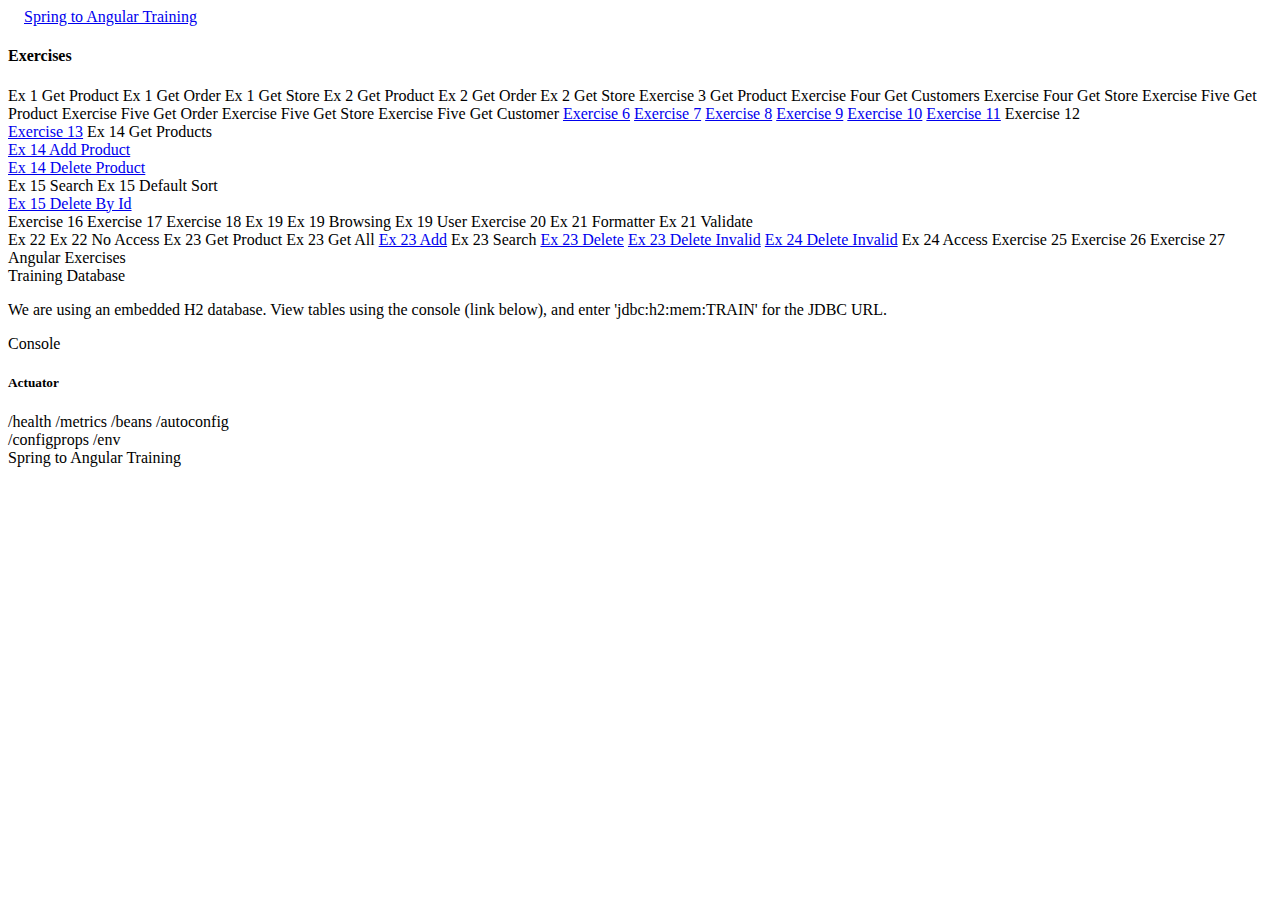
==== src/main/resources/templates/home.html @ a41526ad "Update common app files. All branches" ====
<!doctype html>

<html lang="en" xmlns:th="http://www.thymeleaf.org">
  <head th:fragment="head">
    <meta charset="utf-8"/>

    <title>Spring to Angular Training</title>
    <meta name="description" content="Spring to Angular Training"/>
    <meta name="viewport" content="width=device-width, initial-scale=1.0"/>

    <link rel="stylesheet" th:href="@{/styles/materialize.css}"/>
    <link rel="stylesheet" th:href="@{/styles/font-awesome.min.css}"/>
    <link rel="stylesheet" th:href="@{/styles/application.css}"/>
  </head>

  <body>
    <header th:fragment="header">
      <nav class="teal lighten-3">
	    <div class="nav-wrapper">
	      <a href="#" style="padding-left: 1em" class="brand-logo">Spring to Angular Training</a>
	    </div>
	  </nav>
    </header>
    
    <main class="container">
      <div class="flex-space">
        <div class="home-nav">
	        <h4>Exercises</h4>
	        <div class="flex">
			      <div class="collection flex-1">
		          <a th:href="@{/products/1}" class="collection-item">Ex 1 Get Product</a>
		          <a th:href="@{/orders/1}" class="collection-item">Ex 1 Get Order</a>
		          <a th:href="@{/stores/Joe's Sports Store/Joe}" class="collection-item">Ex 1 Get Store</a>
	            <a th:href="@{/products/1}" class="collection-item">Ex 2 Get Product</a>
	            <a th:href="@{/orders/1}" class="collection-item">Ex 2 Get Order</a>
	            <a th:href="@{/stores/Joe's Sports Store/Joe}" class="collection-item">Ex 2 Get Store</a>
		          <a th:href="@{/products/1}" class="collection-item">Exercise 3 Get Product</a>
		          <a th:href="@{/customers}" class="collection-item">Exercise Four Get Customers</a>
              <a th:href="@{/stores/Joe's Sports Store/Joe}" class="collection-item">Exercise Four Get Store</a>
		          <a th:href="@{/products/1}" class="collection-item">Exercise Five Get Product</a>
		          <a th:href="@{/orders/1}" class="collection-item">Exercise Five Get Order</a>
		          <a th:href="@{/stores/Joe's Sports Store/Joe}" class="collection-item">Exercise Five Get Store</a>
		          <a th:href="@{/customers/1}" class="collection-item">Exercise Five Get Customer</a>
		          <a href="#!" class="collection-item">Exercise 6</a>
		          <a href="#!" class="collection-item">Exercise 7</a>
		          <a href="#!" class="collection-item">Exercise 8</a>
		          <a href="#!" class="collection-item">Exercise 9</a>
		          <a href="#!" class="collection-item">Exercise 10</a>
		          <a href="#!" class="collection-item">Exercise 11</a>
		          <a th:href="@{/orders/test}" class="collection-item">Exercise 12</a>
			      </div>
			      
			      <div class="collection flex-1">
			        <a href="#!" class="collection-item">Exercise 13</a>
              <a th:href="@{/inventory}" class="collection-item">Ex 14 Get Products</a>
              <div class="collection-item">
                <form id="addInventory" action="/inventory/add" method="post">
                  <a href="#" onClick="$('#addInventory').submit()">Ex 14 Add Product</a>
                </form>
              </div>
              <div class="collection-item">
                <form id="deleteInventory" action="/inventory/delete" method="post">
                  <a href="#" onClick="$('#deleteInventory').submit()">Ex 14 Delete Product</a>
                </form>
              </div>
              <a th:href="@{/inventory/search?searchTerm=apples&amp;sortBy=id}" class="collection-item">Ex 15 Search</a>
              <a th:href="@{/inventory/search?searchTerm=apples}" class="collection-item">Ex 15 Default Sort</a>
              <div class="collection-item">
                <form id="deleteInventoryId" action="/inventory/delete/311" method="post">
                  <a href="#" onClick="$('#deleteInventoryId').submit()">Ex 15 Delete By Id</a>
                </form>
              </div>
              <a th:href="@{/shop}" class="collection-item">Exercise 16</a>
              <a th:href="@{/shop/newsletter}" class="collection-item">Exercise 17</a>
              <a th:href="@{/shop}" class="collection-item">Exercise 18</a>
              <a th:href="@{/shop?browsing=false}" class="collection-item">Ex 19</a>
              <a th:href="@{/shop?browsing=true}" class="collection-item">Ex 19 Browsing</a>
              <a th:href="@{/shop?user=thmeks}" class="collection-item">Ex 19 User</a>
              <a th:href="@{/shop/add}" class="collection-item">Exercise 20</a>
              <a th:href="@{/shop}" class="collection-item">Ex 21 Formatter</a>
              <a th:href="@{/shop/add}" class="collection-item">Ex 21 Validate</a>
            </div>
            
            <div class="collection flex-1">
              <a th:href="@{/shop?user=thmeks}" class="collection-item">Ex 22</a>
              <a th:href="@{/shop/add?user=yoks}" class="collection-item">Ex 22 No Access</a>
              <a th:href="@{/shop/products/1}" class="collection-item">Ex 23 Get Product</a>
              <a th:href="@{/inventory}" class="collection-item">Ex 23 Get All</a>
              <a href="#" class="collection-item" onClick="testAddProductEndpoint()">Ex 23 Add</a>
              <a th:href="@{/inventory/search?searchTerm=Bas}" class="collection-item">Ex 23 Search</a>
              <a href="#" class="collection-item" onClick="testDeleteProductEndpoint(1)">Ex 23 Delete</a>
              <a href="#" class="collection-item" onClick="testDeleteProductEndpoint(99)">Ex 23 Delete Invalid</a>
              <a href="#" class="collection-item" onClick="testDeleteProductEndpoint(99)">Ex 24 Delete Invalid</a>
              <a th:href="@{/exception}" class="collection-item">Ex 24 Access</a>
              <a th:href="@{/shop/order}" class="collection-item">Exercise 25</a>
              <a th:href="@{/shop}" class="collection-item">Exercise 26</a>
              <a th:href="@{/shop}" class="collection-item">Exercise 27</a>
              <a th:href="@{/angular/app.html}" class="collection-item">Angular Exercises</a>
            </div>
		      </div>
	      </div>
	      
	      <div class="flex-column">
	        <div>
			      <div class="card blue-grey darken-1 db-card">
			        <div class="card-content white-text">
			          <span class="card-title">Training Database</span>
			          <p>We are using an embedded H2 database. View tables using the console (link below),
			          and enter 'jdbc:h2:mem:TRAIN' for the JDBC URL.</p>
			        </div>
			        <div class="card-action">
			          <a th:href="@{/console}">Console</a>
			        </div>
			      </div>
		      </div>
		      <div>
		        <h5>Actuator</h5>
		        <a th:href="@{/health}">/health</a>
		        <a th:href="@{/metrics}">/metrics</a>
		        <a th:href="@{/beans}">/beans</a>
		        <a th:href="@{/autoconfig}">/autoconfig</a>
		        <br/>
		        <a th:href="@{/configprops}">/configprops</a>
		        <a th:href="@{/env}">/env</a>
		      </div>
	      </div>
      </div>
    </main>
    
    <footer class="page-footer" th:fragment="footer">
      <div class="footer-copyright teal lighten-3">
        <a href="https://github.com/jkneal/spring-angular-train" class="footer-github-link">
          <i class="fa fa-github fa-2x footer-github"></i>
        </a>
        <div class="right">
          Spring to Angular Training
        </div>
      </div>
    </footer>
    
    <div th:fragment="scripts">
	    <script type="text/javascript" th:src="@{/scripts/jquery-2.1.3.min.js}"></script>
	    <script type="text/javascript" th:src="@{/scripts/materialize.js}"></script>
	    <script type="text/javascript" th:src="@{/scripts/application.js}"></script>
    </div>
  </body>
</html>
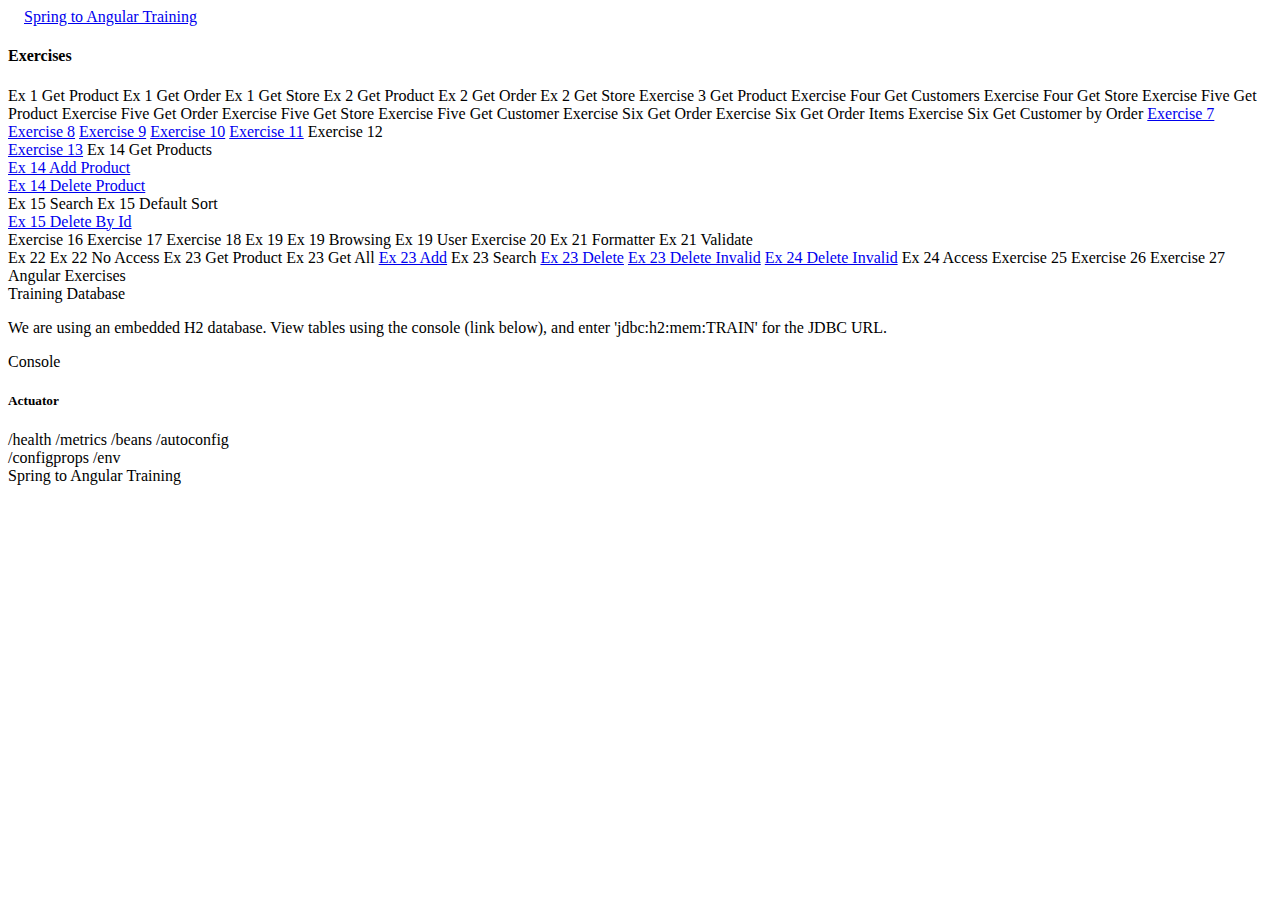
==== commit 97664798: "Update common app files. All branches" ====
--- a/src/main/resources/templates/home.html
+++ b/src/main/resources/templates/home.html
@@ -41,7 +41,9 @@
 		          <a th:href="@{/orders/1}" class="collection-item">Exercise Five Get Order</a>
 		          <a th:href="@{/stores/Joe's Sports Store/Joe}" class="collection-item">Exercise Five Get Store</a>
 		          <a th:href="@{/customers/1}" class="collection-item">Exercise Five Get Customer</a>
-		          <a href="#!" class="collection-item">Exercise 6</a>
+		          <a th:href="@{/orders/1}" class="collection-item">Exercise Six Get Order</a>
+		          <a th:href="@{/orders/1/orderItems}" class="collection-item">Exercise Six Get Order Items</a>
+		          <a th:href="@{/orders/1/customer}" class="collection-item">Exercise Six Get Customer by Order</a>
 		          <a href="#!" class="collection-item">Exercise 7</a>
 		          <a href="#!" class="collection-item">Exercise 8</a>
 		          <a href="#!" class="collection-item">Exercise 9</a>
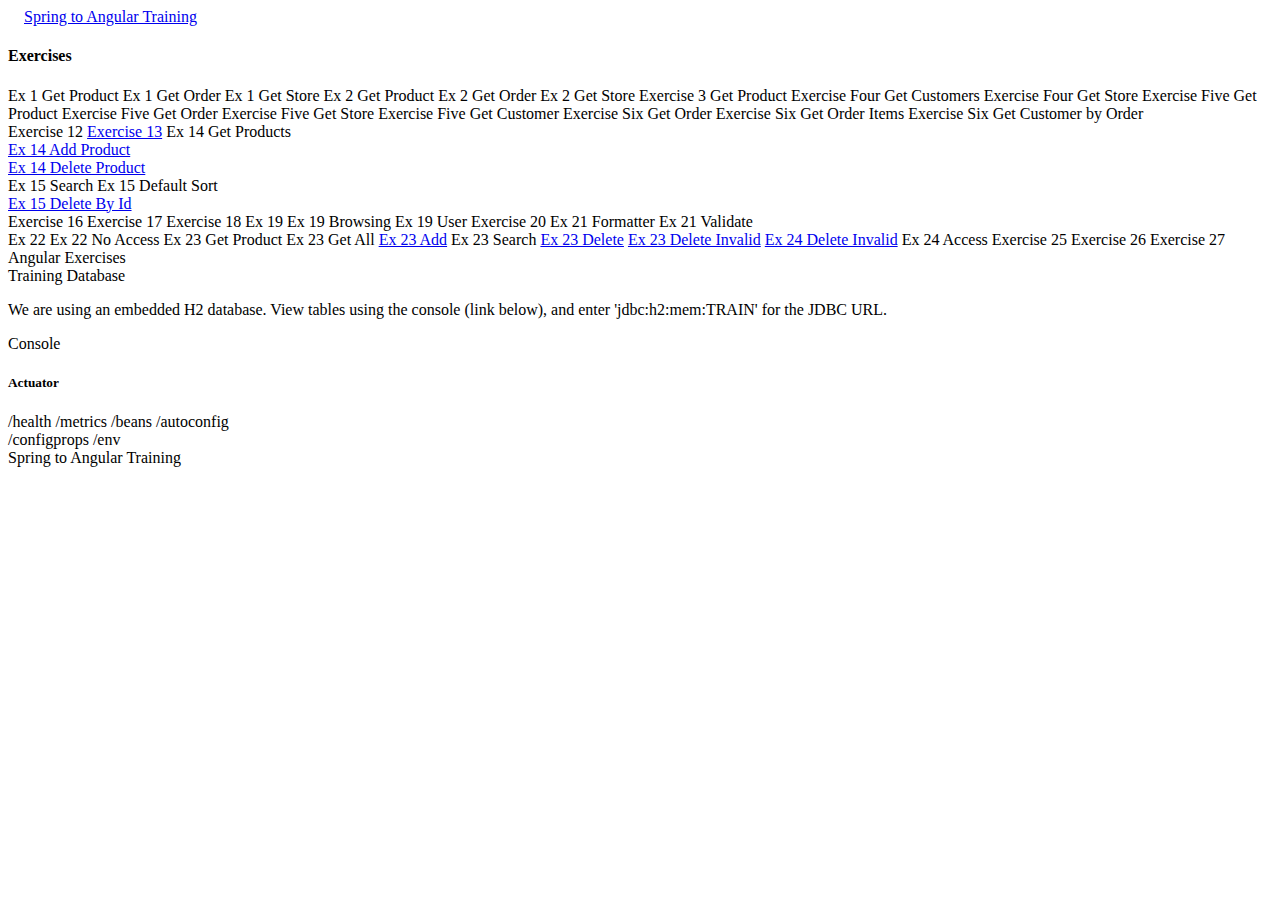
==== commit ee8a7538: "Update common app files. All branches" ====
--- a/src/main/resources/templates/home.html
+++ b/src/main/resources/templates/home.html
@@ -44,15 +44,10 @@
 		          <a th:href="@{/orders/1}" class="collection-item">Exercise Six Get Order</a>
 		          <a th:href="@{/orders/1/orderItems}" class="collection-item">Exercise Six Get Order Items</a>
 		          <a th:href="@{/orders/1/customer}" class="collection-item">Exercise Six Get Customer by Order</a>
-		          <a href="#!" class="collection-item">Exercise 7</a>
-		          <a href="#!" class="collection-item">Exercise 8</a>
-		          <a href="#!" class="collection-item">Exercise 9</a>
-		          <a href="#!" class="collection-item">Exercise 10</a>
-		          <a href="#!" class="collection-item">Exercise 11</a>
-		          <a th:href="@{/orders/test}" class="collection-item">Exercise 12</a>
 			      </div>
 			      
 			      <div class="collection flex-1">
+			        <a th:href="@{/orders/test}" class="collection-item">Exercise 12</a>
 			        <a href="#!" class="collection-item">Exercise 13</a>
               <a th:href="@{/inventory}" class="collection-item">Ex 14 Get Products</a>
               <div class="collection-item">
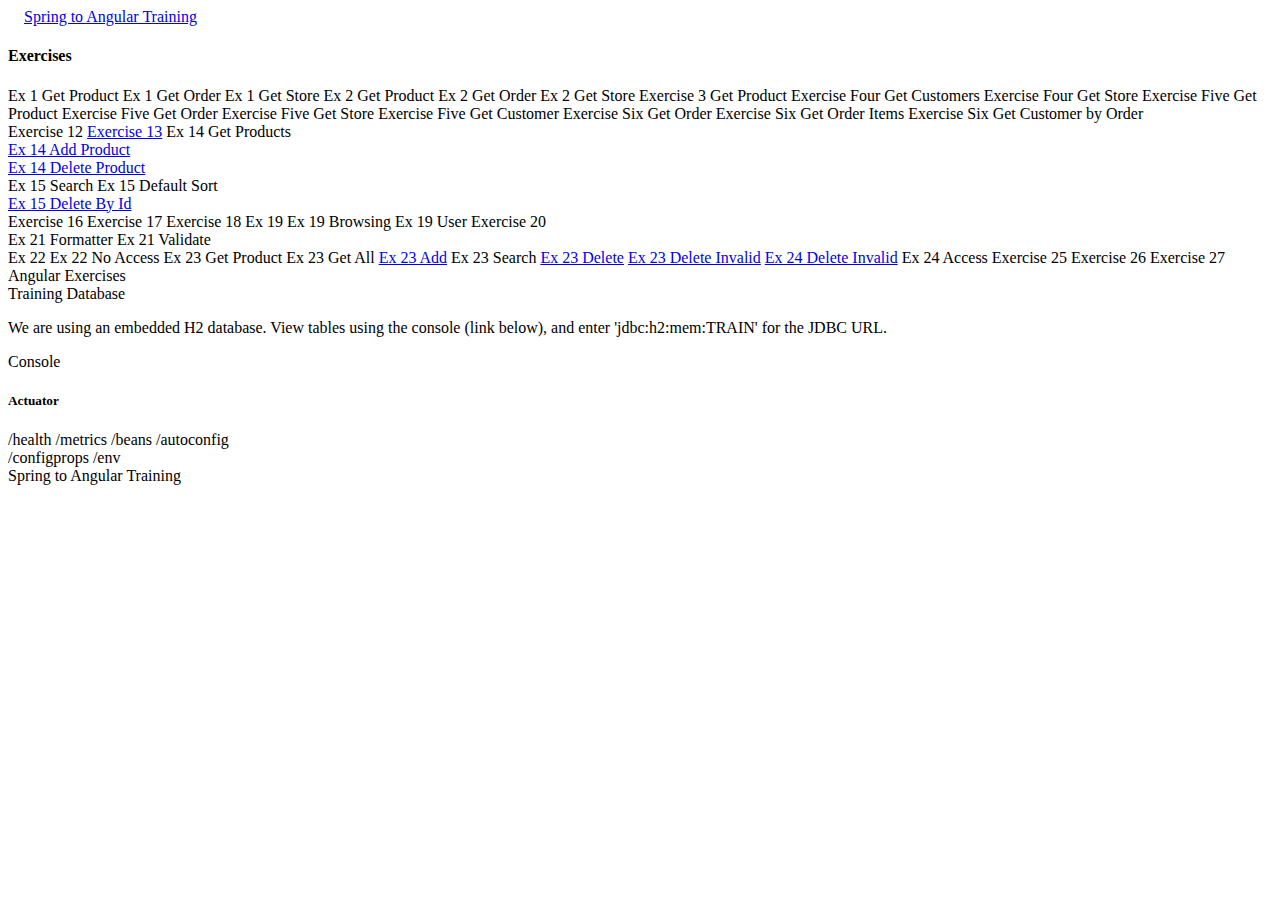
==== commit dd3881de: "Updates from JPA" ====
--- a/src/main/resources/templates/home.html
+++ b/src/main/resources/templates/home.html
@@ -74,6 +74,9 @@
               <a th:href="@{/shop?browsing=true}" class="collection-item">Ex 19 Browsing</a>
               <a th:href="@{/shop?user=thmeks}" class="collection-item">Ex 19 User</a>
               <a th:href="@{/shop/add}" class="collection-item">Exercise 20</a>
+            </div>
+            
+            <div class="collection flex-1">
               <a th:href="@{/shop}" class="collection-item">Ex 21 Formatter</a>
               <a th:href="@{/shop/add}" class="collection-item">Ex 21 Validate</a>
             </div>
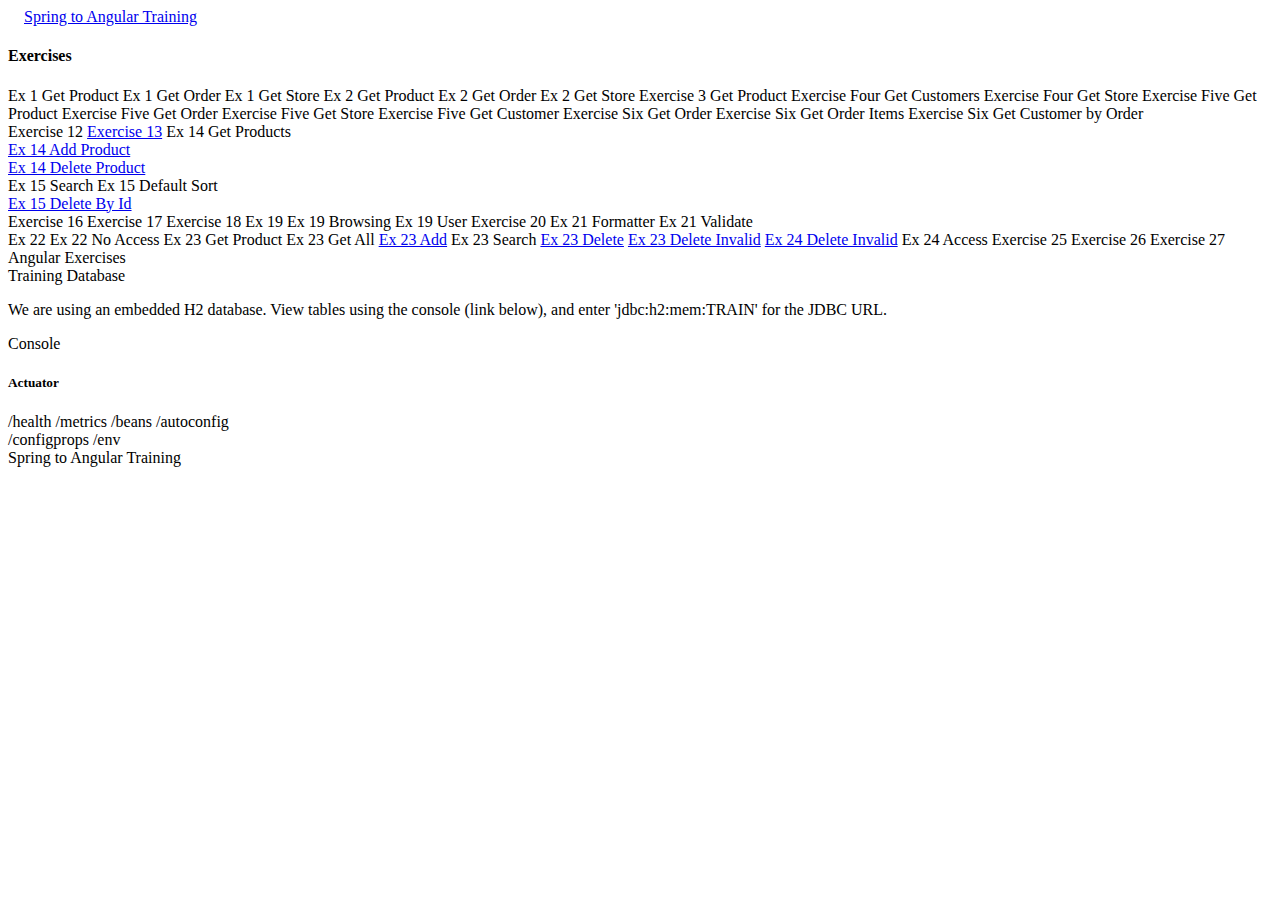
==== commit 4226948c: "Updates from JPA" ====
--- a/src/main/resources/templates/home.html
+++ b/src/main/resources/templates/home.html
@@ -74,9 +74,6 @@
               <a th:href="@{/shop?browsing=true}" class="collection-item">Ex 19 Browsing</a>
               <a th:href="@{/shop?user=thmeks}" class="collection-item">Ex 19 User</a>
               <a th:href="@{/shop/add}" class="collection-item">Exercise 20</a>
-            </div>
-            
-            <div class="collection flex-1">
               <a th:href="@{/shop}" class="collection-item">Ex 21 Formatter</a>
               <a th:href="@{/shop/add}" class="collection-item">Ex 21 Validate</a>
             </div>
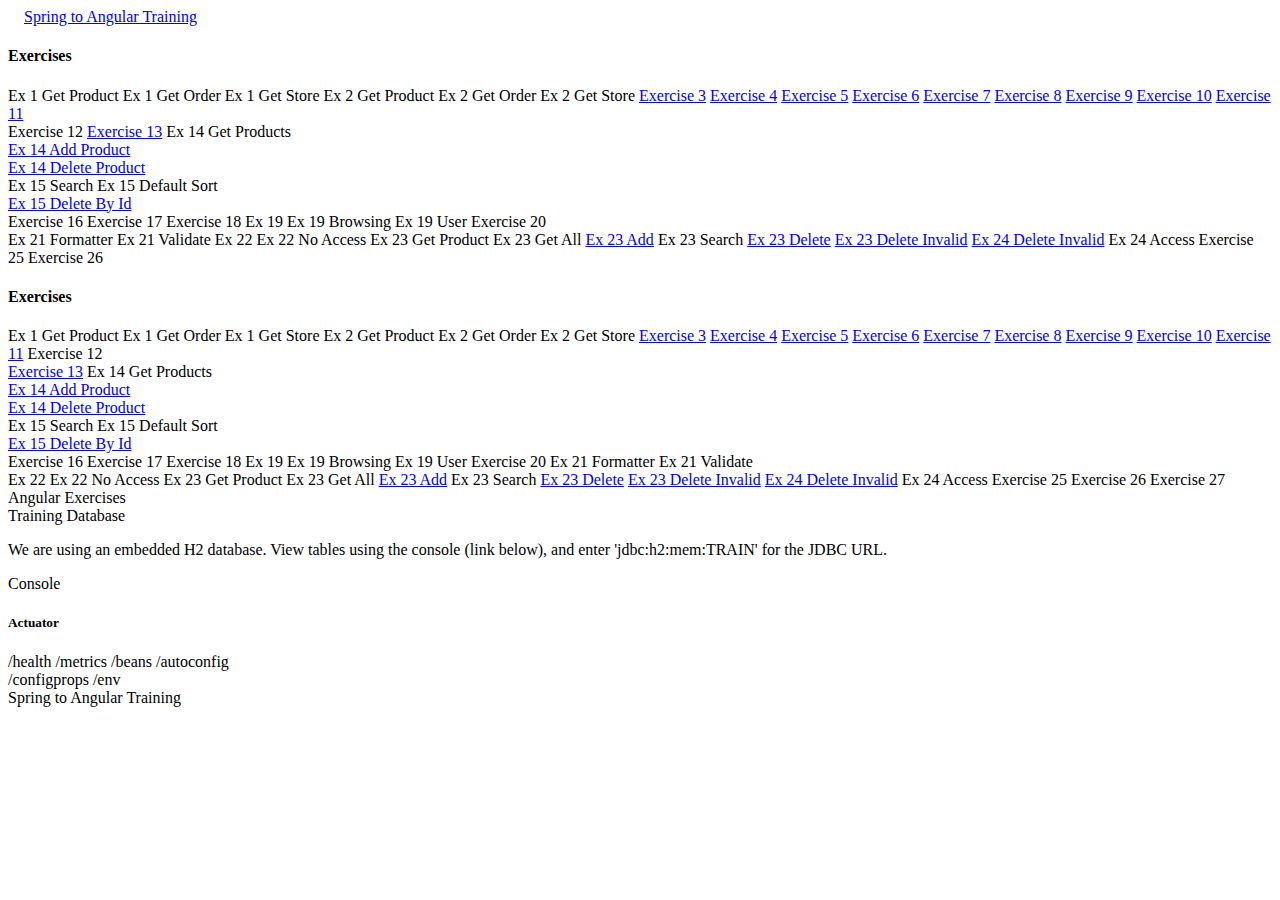
==== commit b1a0d3bd: "Update master" ====
--- a/src/main/resources/templates/home.html
+++ b/src/main/resources/templates/home.html
@@ -34,20 +34,85 @@
 	            <a th:href="@{/products/1}" class="collection-item">Ex 2 Get Product</a>
 	            <a th:href="@{/orders/1}" class="collection-item">Ex 2 Get Order</a>
 	            <a th:href="@{/stores/Joe's Sports Store/Joe}" class="collection-item">Ex 2 Get Store</a>
-		          <a th:href="@{/products/1}" class="collection-item">Exercise 3 Get Product</a>
-		          <a th:href="@{/customers}" class="collection-item">Exercise Four Get Customers</a>
-              <a th:href="@{/stores/Joe's Sports Store/Joe}" class="collection-item">Exercise Four Get Store</a>
-		          <a th:href="@{/products/1}" class="collection-item">Exercise Five Get Product</a>
-		          <a th:href="@{/orders/1}" class="collection-item">Exercise Five Get Order</a>
-		          <a th:href="@{/stores/Joe's Sports Store/Joe}" class="collection-item">Exercise Five Get Store</a>
-		          <a th:href="@{/customers/1}" class="collection-item">Exercise Five Get Customer</a>
-		          <a th:href="@{/orders/1}" class="collection-item">Exercise Six Get Order</a>
-		          <a th:href="@{/orders/1/orderItems}" class="collection-item">Exercise Six Get Order Items</a>
-		          <a th:href="@{/orders/1/customer}" class="collection-item">Exercise Six Get Customer by Order</a>
+		          <a href="#!" class="collection-item">Exercise 3</a>
+		          <a href="#!" class="collection-item">Exercise 4</a>
+		          <a href="#!" class="collection-item">Exercise 5</a>
+		          <a href="#!" class="collection-item">Exercise 6</a>
+		          <a href="#!" class="collection-item">Exercise 7</a>
+		          <a href="#!" class="collection-item">Exercise 8</a>
+		          <a href="#!" class="collection-item">Exercise 9</a>
+		          <a href="#!" class="collection-item">Exercise 10</a>
+		          <a href="#!" class="collection-item">Exercise 11</a>
 			      </div>
 			      
 			      <div class="collection flex-1">
-			        <a th:href="@{/orders/test}" class="collection-item">Exercise 12</a>
+              <a th:href="@{/orders/test}" class="collection-item">Exercise 12</a>
+			        <a href="#!" class="collection-item">Exercise 13</a>
+              <a th:href="@{/inventory}" class="collection-item">Ex 14 Get Products</a>
+              <div class="collection-item">
+                <form id="addInventory" action="/inventory/add" method="post">
+                  <a href="#" onClick="$('#addInventory').submit()">Ex 14 Add Product</a>
+                </form>
+              </div>
+              <div class="collection-item">
+                <form id="deleteInventory" action="/inventory/delete" method="post">
+                  <a href="#" onClick="$('#deleteInventory').submit()">Ex 14 Delete Product</a>
+                </form>
+              </div>
+              <a th:href="@{/inventory/search?searchTerm=apples&amp;sortBy=id}" class="collection-item">Ex 15 Search</a>
+              <a th:href="@{/inventory/search?searchTerm=apples}" class="collection-item">Ex 15 Default Sort</a>
+              <div class="collection-item">
+                <form id="deleteInventoryId" action="/inventory/delete/311" method="post">
+                  <a href="#" onClick="$('#deleteInventoryId').submit()">Ex 15 Delete By Id</a>
+                </form>
+              </div>
+              <a th:href="@{/shop}" class="collection-item">Exercise 16</a>
+              <a th:href="@{/shop/newsletter}" class="collection-item">Exercise 17</a>
+              <a th:href="@{/shop}" class="collection-item">Exercise 18</a>
+              <a th:href="@{/shop?browsing=false}" class="collection-item">Ex 19</a>
+              <a th:href="@{/shop?browsing=true}" class="collection-item">Ex 19 Browsing</a>
+              <a th:href="@{/shop?user=thmeks}" class="collection-item">Ex 19 User</a>
+              <a th:href="@{/shop/add}" class="collection-item">Exercise 20</a>
+            </div>
+            
+            <div class="collection flex-1">
+              <a th:href="@{/shop}" class="collection-item">Ex 21 Formatter</a>
+              <a th:href="@{/shop/add}" class="collection-item">Ex 21 Validate</a>
+              <a th:href="@{/shop?user=thmeks}" class="collection-item">Ex 22</a>
+              <a th:href="@{/shop/add?user=yoks}" class="collection-item">Ex 22 No Access</a>
+              <a th:href="@{/shop/products/1}" class="collection-item">Ex 23 Get Product</a>
+              <a th:href="@{/inventory}" class="collection-item">Ex 23 Get All</a>
+              <a href="#" class="collection-item" onClick="testAddProductEndpoint()">Ex 23 Add</a>
+              <a th:href="@{/inventory/search?searchTerm=Bas}" class="collection-item">Ex 23 Search</a>
+              <a href="#" class="collection-item" onClick="testDeleteProductEndpoint(1)">Ex 23 Delete</a>
+              <a href="#" class="collection-item" onClick="testDeleteProductEndpoint(99)">Ex 23 Delete Invalid</a>
+              <a href="#" class="collection-item" onClick="testDeleteProductEndpoint(99)">Ex 24 Delete Invalid</a>
+              <a th:href="@{/exception}" class="collection-item">Ex 24 Access</a>
+              <a th:href="@{/shop/order}" class="collection-item">Exercise 25</a>
+              <a th:href="@{/shop}" class="collection-item">Exercise 26</a>
+            </div>
+	        <h4>Exercises</h4>
+	        <div class="flex">
+			      <div class="collection flex-1">
+		          <a th:href="@{/products/1}" class="collection-item">Ex 1 Get Product</a>
+		          <a th:href="@{/orders/1}" class="collection-item">Ex 1 Get Order</a>
+		          <a th:href="@{/stores/Joe's Sports Store/Joe}" class="collection-item">Ex 1 Get Store</a>
+	            <a th:href="@{/products/1}" class="collection-item">Ex 2 Get Product</a>
+	            <a th:href="@{/orders/1}" class="collection-item">Ex 2 Get Order</a>
+	            <a th:href="@{/stores/Joe's Sports Store/Joe}" class="collection-item">Ex 2 Get Store</a>
+		          <a href="#!" class="collection-item">Exercise 3</a>
+		          <a href="#!" class="collection-item">Exercise 4</a>
+		          <a href="#!" class="collection-item">Exercise 5</a>
+		          <a href="#!" class="collection-item">Exercise 6</a>
+		          <a href="#!" class="collection-item">Exercise 7</a>
+		          <a href="#!" class="collection-item">Exercise 8</a>
+		          <a href="#!" class="collection-item">Exercise 9</a>
+		          <a href="#!" class="collection-item">Exercise 10</a>
+		          <a href="#!" class="collection-item">Exercise 11</a>
+		          <a th:href="@{/orders/test}" class="collection-item">Exercise 12</a>
+			      </div>
+			      
+			      <div class="collection flex-1">
 			        <a href="#!" class="collection-item">Exercise 13</a>
               <a th:href="@{/inventory}" class="collection-item">Ex 14 Get Products</a>
               <div class="collection-item">
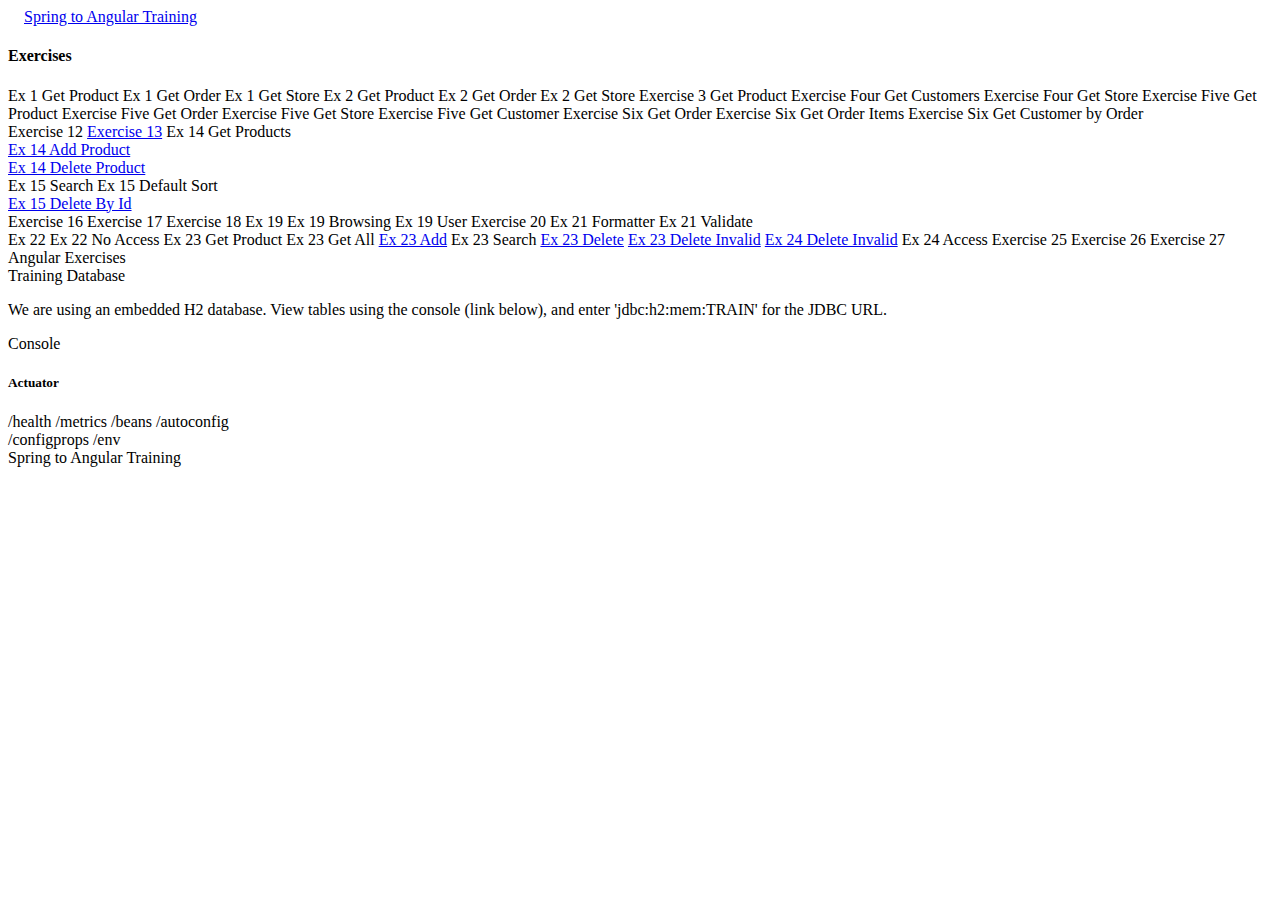
==== commit 224c8d89: "Update menu and launch" ====
--- a/src/main/resources/templates/home.html
+++ b/src/main/resources/templates/home.html
@@ -34,85 +34,20 @@
 	            <a th:href="@{/products/1}" class="collection-item">Ex 2 Get Product</a>
 	            <a th:href="@{/orders/1}" class="collection-item">Ex 2 Get Order</a>
 	            <a th:href="@{/stores/Joe's Sports Store/Joe}" class="collection-item">Ex 2 Get Store</a>
-		          <a href="#!" class="collection-item">Exercise 3</a>
-		          <a href="#!" class="collection-item">Exercise 4</a>
-		          <a href="#!" class="collection-item">Exercise 5</a>
-		          <a href="#!" class="collection-item">Exercise 6</a>
-		          <a href="#!" class="collection-item">Exercise 7</a>
-		          <a href="#!" class="collection-item">Exercise 8</a>
-		          <a href="#!" class="collection-item">Exercise 9</a>
-		          <a href="#!" class="collection-item">Exercise 10</a>
-		          <a href="#!" class="collection-item">Exercise 11</a>
+		          <a th:href="@{/products/1}" class="collection-item">Exercise 3 Get Product</a>
+		          <a th:href="@{/customers}" class="collection-item">Exercise Four Get Customers</a>
+              <a th:href="@{/stores/Joe's Sports Store/Joe}" class="collection-item">Exercise Four Get Store</a>
+		          <a th:href="@{/products/1}" class="collection-item">Exercise Five Get Product</a>
+		          <a th:href="@{/orders/1}" class="collection-item">Exercise Five Get Order</a>
+		          <a th:href="@{/stores/Joe's Sports Store/Joe}" class="collection-item">Exercise Five Get Store</a>
+		          <a th:href="@{/customers/1}" class="collection-item">Exercise Five Get Customer</a>
+		          <a th:href="@{/orders/1}" class="collection-item">Exercise Six Get Order</a>
+		          <a th:href="@{/orders/1/orderItems}" class="collection-item">Exercise Six Get Order Items</a>
+		          <a th:href="@{/orders/1/customer}" class="collection-item">Exercise Six Get Customer by Order</a>
 			      </div>
 			      
 			      <div class="collection flex-1">
-              <a th:href="@{/orders/test}" class="collection-item">Exercise 12</a>
-			        <a href="#!" class="collection-item">Exercise 13</a>
-              <a th:href="@{/inventory}" class="collection-item">Ex 14 Get Products</a>
-              <div class="collection-item">
-                <form id="addInventory" action="/inventory/add" method="post">
-                  <a href="#" onClick="$('#addInventory').submit()">Ex 14 Add Product</a>
-                </form>
-              </div>
-              <div class="collection-item">
-                <form id="deleteInventory" action="/inventory/delete" method="post">
-                  <a href="#" onClick="$('#deleteInventory').submit()">Ex 14 Delete Product</a>
-                </form>
-              </div>
-              <a th:href="@{/inventory/search?searchTerm=apples&amp;sortBy=id}" class="collection-item">Ex 15 Search</a>
-              <a th:href="@{/inventory/search?searchTerm=apples}" class="collection-item">Ex 15 Default Sort</a>
-              <div class="collection-item">
-                <form id="deleteInventoryId" action="/inventory/delete/311" method="post">
-                  <a href="#" onClick="$('#deleteInventoryId').submit()">Ex 15 Delete By Id</a>
-                </form>
-              </div>
-              <a th:href="@{/shop}" class="collection-item">Exercise 16</a>
-              <a th:href="@{/shop/newsletter}" class="collection-item">Exercise 17</a>
-              <a th:href="@{/shop}" class="collection-item">Exercise 18</a>
-              <a th:href="@{/shop?browsing=false}" class="collection-item">Ex 19</a>
-              <a th:href="@{/shop?browsing=true}" class="collection-item">Ex 19 Browsing</a>
-              <a th:href="@{/shop?user=thmeks}" class="collection-item">Ex 19 User</a>
-              <a th:href="@{/shop/add}" class="collection-item">Exercise 20</a>
-            </div>
-            
-            <div class="collection flex-1">
-              <a th:href="@{/shop}" class="collection-item">Ex 21 Formatter</a>
-              <a th:href="@{/shop/add}" class="collection-item">Ex 21 Validate</a>
-              <a th:href="@{/shop?user=thmeks}" class="collection-item">Ex 22</a>
-              <a th:href="@{/shop/add?user=yoks}" class="collection-item">Ex 22 No Access</a>
-              <a th:href="@{/shop/products/1}" class="collection-item">Ex 23 Get Product</a>
-              <a th:href="@{/inventory}" class="collection-item">Ex 23 Get All</a>
-              <a href="#" class="collection-item" onClick="testAddProductEndpoint()">Ex 23 Add</a>
-              <a th:href="@{/inventory/search?searchTerm=Bas}" class="collection-item">Ex 23 Search</a>
-              <a href="#" class="collection-item" onClick="testDeleteProductEndpoint(1)">Ex 23 Delete</a>
-              <a href="#" class="collection-item" onClick="testDeleteProductEndpoint(99)">Ex 23 Delete Invalid</a>
-              <a href="#" class="collection-item" onClick="testDeleteProductEndpoint(99)">Ex 24 Delete Invalid</a>
-              <a th:href="@{/exception}" class="collection-item">Ex 24 Access</a>
-              <a th:href="@{/shop/order}" class="collection-item">Exercise 25</a>
-              <a th:href="@{/shop}" class="collection-item">Exercise 26</a>
-            </div>
-	        <h4>Exercises</h4>
-	        <div class="flex">
-			      <div class="collection flex-1">
-		          <a th:href="@{/products/1}" class="collection-item">Ex 1 Get Product</a>
-		          <a th:href="@{/orders/1}" class="collection-item">Ex 1 Get Order</a>
-		          <a th:href="@{/stores/Joe's Sports Store/Joe}" class="collection-item">Ex 1 Get Store</a>
-	            <a th:href="@{/products/1}" class="collection-item">Ex 2 Get Product</a>
-	            <a th:href="@{/orders/1}" class="collection-item">Ex 2 Get Order</a>
-	            <a th:href="@{/stores/Joe's Sports Store/Joe}" class="collection-item">Ex 2 Get Store</a>
-		          <a href="#!" class="collection-item">Exercise 3</a>
-		          <a href="#!" class="collection-item">Exercise 4</a>
-		          <a href="#!" class="collection-item">Exercise 5</a>
-		          <a href="#!" class="collection-item">Exercise 6</a>
-		          <a href="#!" class="collection-item">Exercise 7</a>
-		          <a href="#!" class="collection-item">Exercise 8</a>
-		          <a href="#!" class="collection-item">Exercise 9</a>
-		          <a href="#!" class="collection-item">Exercise 10</a>
-		          <a href="#!" class="collection-item">Exercise 11</a>
-		          <a th:href="@{/orders/test}" class="collection-item">Exercise 12</a>
-			      </div>
-			      
-			      <div class="collection flex-1">
+			        <a th:href="@{/orders/test}" class="collection-item">Exercise 12</a>
 			        <a href="#!" class="collection-item">Exercise 13</a>
               <a th:href="@{/inventory}" class="collection-item">Ex 14 Get Products</a>
               <div class="collection-item">
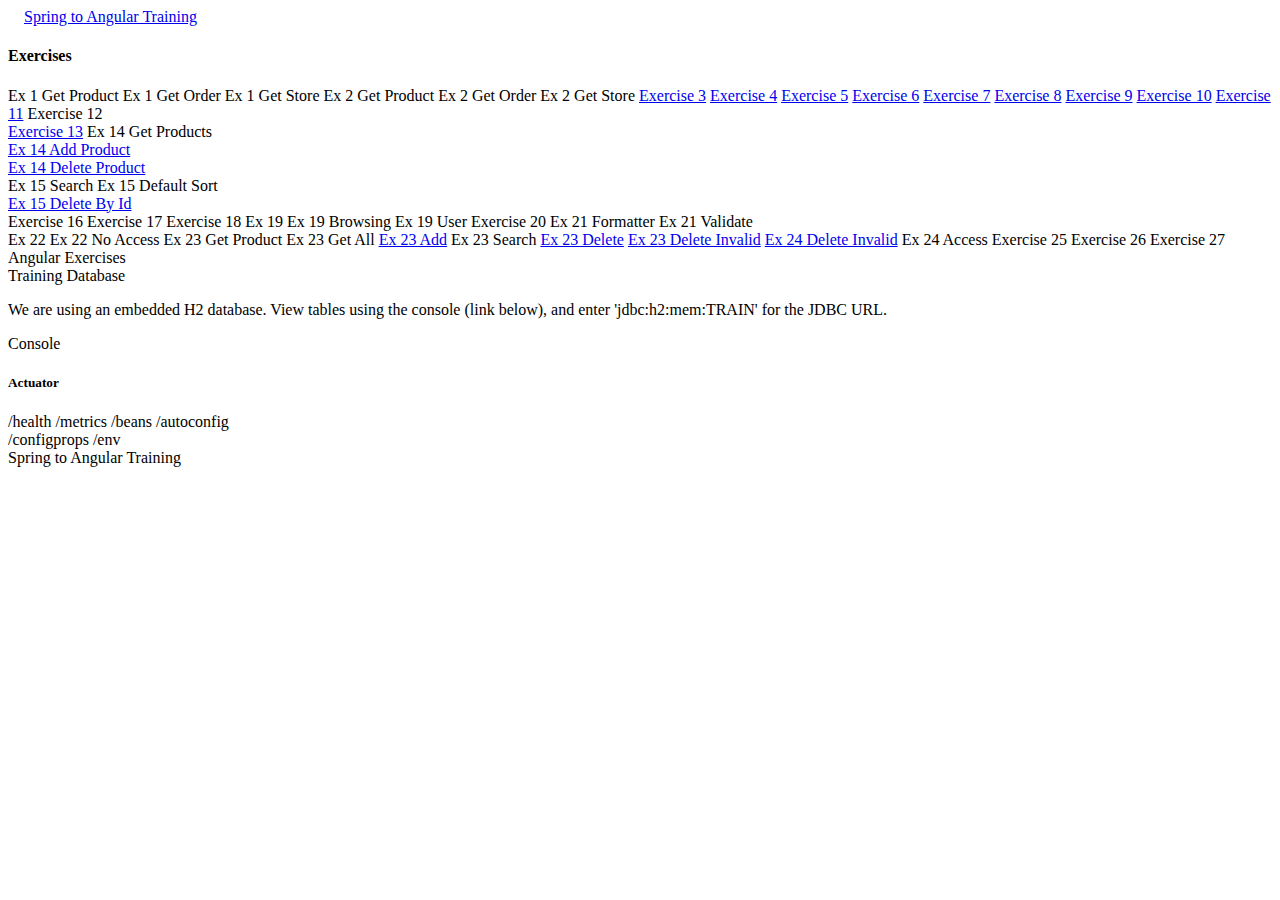
==== commit 3f4b6eeb: "Update common app files. All branches" ====
--- a/src/main/resources/templates/home.html
+++ b/src/main/resources/templates/home.html
@@ -34,20 +34,19 @@
 	            <a th:href="@{/products/1}" class="collection-item">Ex 2 Get Product</a>
 	            <a th:href="@{/orders/1}" class="collection-item">Ex 2 Get Order</a>
 	            <a th:href="@{/stores/Joe's Sports Store/Joe}" class="collection-item">Ex 2 Get Store</a>
-		          <a th:href="@{/products/1}" class="collection-item">Exercise 3 Get Product</a>
-		          <a th:href="@{/customers}" class="collection-item">Exercise Four Get Customers</a>
-              <a th:href="@{/stores/Joe's Sports Store/Joe}" class="collection-item">Exercise Four Get Store</a>
-		          <a th:href="@{/products/1}" class="collection-item">Exercise Five Get Product</a>
-		          <a th:href="@{/orders/1}" class="collection-item">Exercise Five Get Order</a>
-		          <a th:href="@{/stores/Joe's Sports Store/Joe}" class="collection-item">Exercise Five Get Store</a>
-		          <a th:href="@{/customers/1}" class="collection-item">Exercise Five Get Customer</a>
-		          <a th:href="@{/orders/1}" class="collection-item">Exercise Six Get Order</a>
-		          <a th:href="@{/orders/1/orderItems}" class="collection-item">Exercise Six Get Order Items</a>
-		          <a th:href="@{/orders/1/customer}" class="collection-item">Exercise Six Get Customer by Order</a>
+		          <a href="#!" class="collection-item">Exercise 3</a>
+		          <a href="#!" class="collection-item">Exercise 4</a>
+		          <a href="#!" class="collection-item">Exercise 5</a>
+		          <a href="#!" class="collection-item">Exercise 6</a>
+		          <a href="#!" class="collection-item">Exercise 7</a>
+		          <a href="#!" class="collection-item">Exercise 8</a>
+		          <a href="#!" class="collection-item">Exercise 9</a>
+		          <a href="#!" class="collection-item">Exercise 10</a>
+		          <a href="#!" class="collection-item">Exercise 11</a>
+		          <a th:href="@{/orders/test}" class="collection-item">Exercise 12</a>
 			      </div>
 			      
 			      <div class="collection flex-1">
-			        <a th:href="@{/orders/test}" class="collection-item">Exercise 12</a>
 			        <a href="#!" class="collection-item">Exercise 13</a>
               <a th:href="@{/inventory}" class="collection-item">Ex 14 Get Products</a>
               <div class="collection-item">
